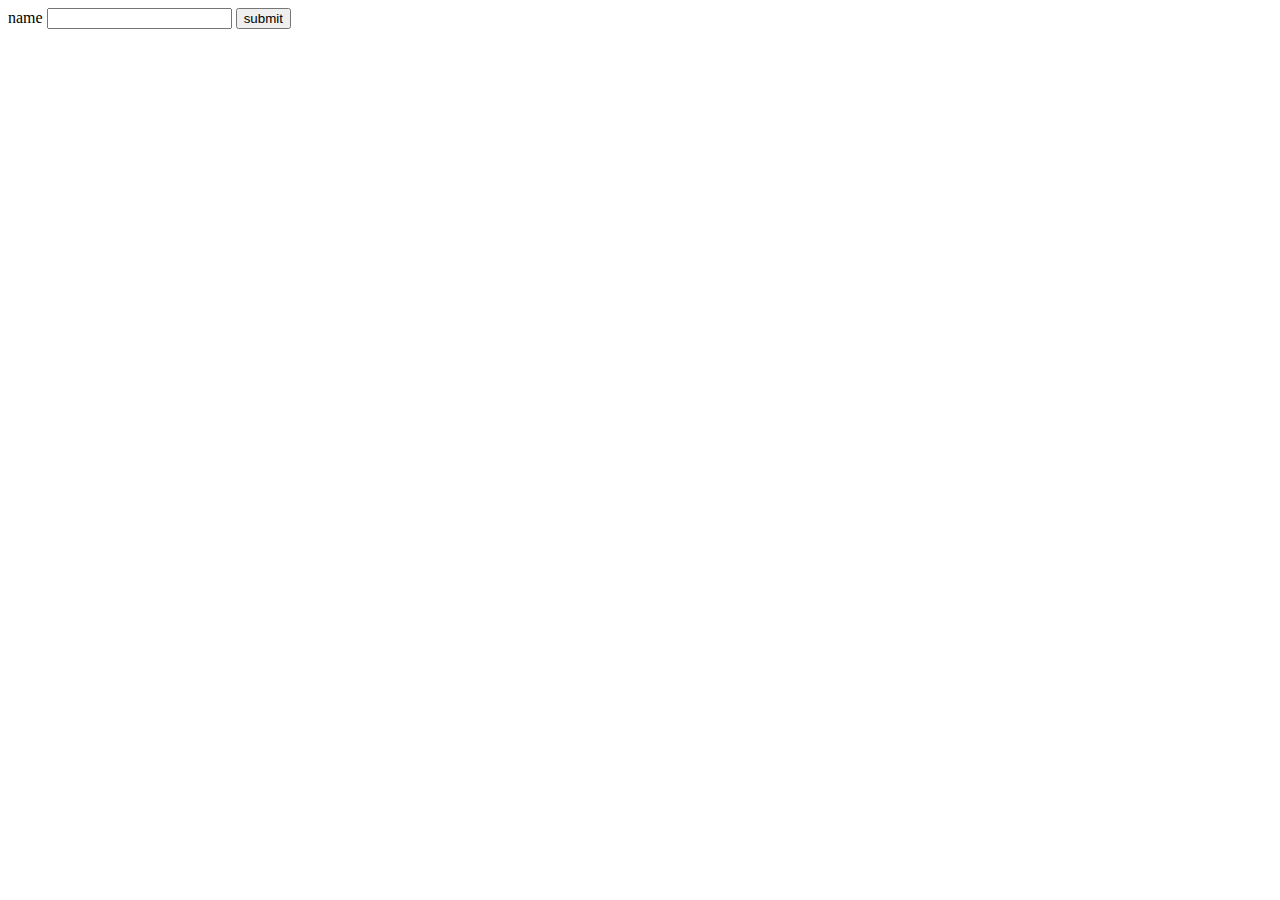
==== login-page.html @ bad021d7 "Login Page has been created by me" ====
<!DOCTYPE html>
<html lang="en">
<head>
    <meta charset="UTF-8">
    <meta http-equiv="X-UA-Compatible" content="IE=edge">
    <meta name="viewport" content="width=device-width, initial-scale=1.0">
    <title>Document</title>
</head>
<body>
    <form>
        <label for="">name</label>
        <input type="text" name="" id="">
        <button>submit</button>
    </form>
</body>
</html>
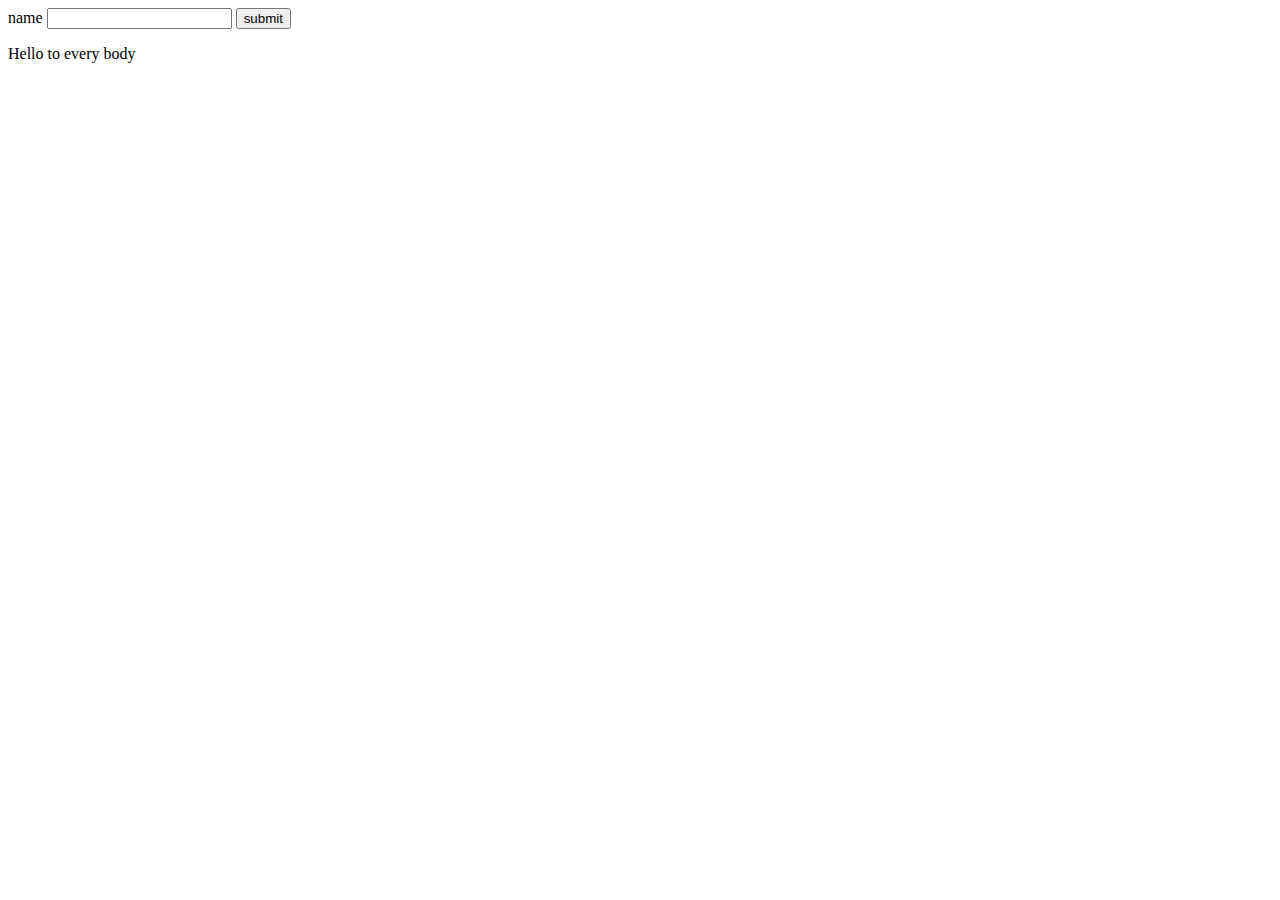
==== commit f682acd4: "todays commit" ====
--- a/login-page.html
+++ b/login-page.html
@@ -4,7 +4,7 @@
     <meta charset="UTF-8">
     <meta http-equiv="X-UA-Compatible" content="IE=edge">
     <meta name="viewport" content="width=device-width, initial-scale=1.0">
-    <title>Document</title>
+    <title>GitHub Tutorial</title>
 </head>
 <body>
     <form>
@@ -12,5 +12,6 @@
         <input type="text" name="" id="">
         <button>submit</button>
     </form>
+    <p>Hello to every body</p>
 </body>
 </html>